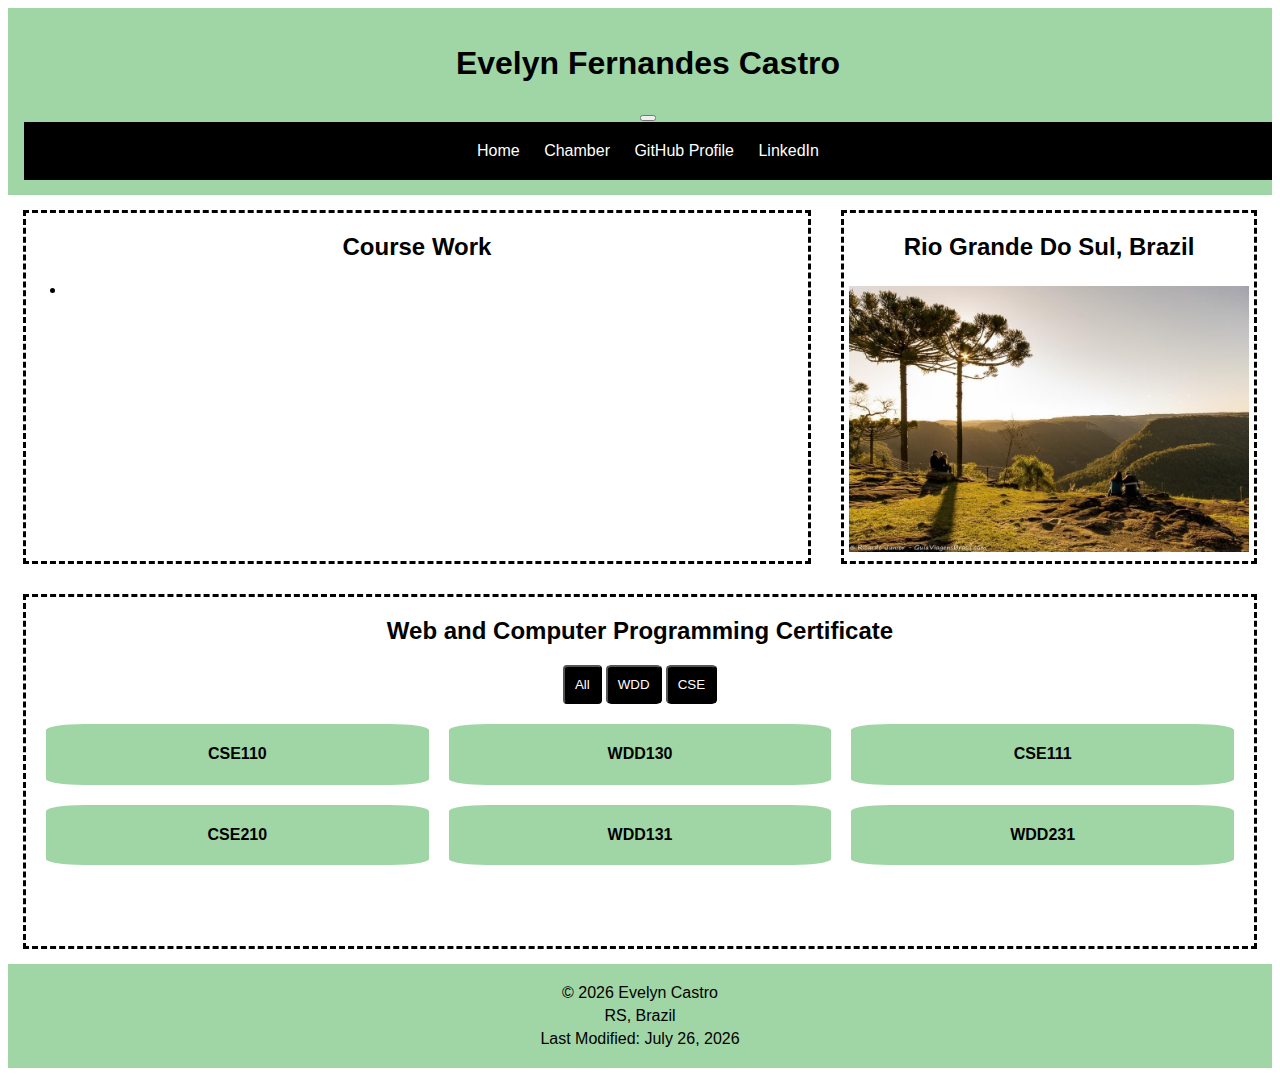
==== index.html @ 3c010d8d "course web page" ====
<!DOCTYPE html>
<html lang="en">
<head>
    <meta charset="UTF-8">
    <meta name="viewport" content="width=device-width, initial-scale=1.0">
    <title>Course Page</title>
    <link rel="stylesheet" href="styles/style.css">
    <link rel="stylesheet" href="styles/small.css">
</head>
<body>
    <header>
        <h1> Evelyn Fernandes Castro</h1>
        <button id="menu"></button>
        <nav id="nav">
            <a id=" home" href="index.html">Home</a>
            <a id="chamber"  href="">Chamber</a>
            <a id="github" href="https://github.com/evelynfcastro">GitHub Profile</a>
            <a id="linkedin" href="https://www.linkedin.com/in/evelynfcastro?utm_source=share&utm_campaign=share_via&utm_content=profile&utm_medium=android_app" >LinkedIn</a>
        </nav>
    </header>
    <main>
        <section id="course-work">
            <h2>Course Work</h2>
            <ul>
                <li></li>
                <l></l>
            </ul>
        </section>
        <section id="my-state">
            <h2> Rio Grande Do Sul, Brazil</h2>
            <img src="images/photo.jpg" alt="rio grande do sul pic">
        </section>
        <section id="course">
            <h2>Web and Computer Programming Certificate </h2>
            <div class="filter">
                <button onclick="filterCourses('all')">All</button>
                <button onclick="filterCourses('wdd')">WDD</button>
                <button onclick="filterCourses('cse')">CSE</button>
            </div>
            <div class="options">
                <a href="#">  </a>
            </div>
        </section>

    </main>

    <footer>
        <p>© <span id="year"></span> Evelyn Castro</p>
        <p>RS, Brazil</p>
        <p> Last Modified: <span id="lastmod"></span> </p>
    </footer>
    <script src="scripts/script.js"></script>
</body>
</html>
---- styles/style.css ----
header {
    display: block;
    background-color: rgb(160, 214, 165);
    color: black;
    padding-top: 1em;
    padding-left: 1em;
    font-family: 'Space Grotesk';
    text-align: center;
    padding-bottom: 15px ;
    font-family:'Segoe UI', Tahoma, Geneva, Verdana, sans-serif; ;
}
nav {
    text-align: center;
    background-color: black;
    padding: 20px;
    
}
nav a{
 margin: 10px ;
 background-color: black;
 color: white;
 text-decoration: none;
 font-family: 'Segoe UI', Tahoma, Geneva, Verdana, sans-serif;

}

main{
    display: grid;
    grid-template-columns: 1fr 1fr 1fr;
    grid-template-rows: 1fr 1fr;

}
#course-work{
grid-column: 1/3;
grid-row: 1/2;
border-color: black;
border-style:dashed;
margin: 15px;
}

#course-work h2, #my-state h2, #course h2{
    text-align: center;
    font-family: 'Segoe UI', Tahoma, Geneva, Verdana, sans-serif;
   
}

#my-state{
    grid-column: 3/4;
    grid-row: 1/2;
    border-color: black;
    border-style:dashed;
    margin: 15px;
}
#course{
    grid-column:1/4 ;
    grid-row: 2/3;
    border-color: black;
    border-style:dashed;
    margin: 15px;
}
.filter{
    text-align: center;
    margin: 10px;
   
}
.filter button{
    border-radius: 10%;
    background-color: black;
    color: white;
    padding: 10px;
    font-family: 'Segoe UI', Tahoma, Geneva, Verdana, sans-serif;
}

footer{
    background-color: rgb(160, 214, 165);
    color: black;
    text-align: center;
    padding: 15px;
    font-family: 'Segoe UI', Tahoma, Geneva, Verdana, sans-serif;
}
footer p{
    margin: 5px;
}
img{
    width: 25em;
    align-content: center;
    margin: 5px;
}
.options {
    display: grid;
    grid-template-rows: 1fr 1fr;
    grid-template-columns: 1fr 1fr 1fr;
   text-align: center;
   margin: 10px;
}

.options a{
    background-color:  rgb(160, 214, 165);
    color: black;
    border-radius: 10%;
    margin: 10px;
    text-decoration: none;
    font-family:  Tahoma, Geneva, Verdana, sans-serif;
}
---- styles/small.css ----
@media (max-width: 768px ){
    *{
        margin: 0;
        padding: 0;
        box-sizing: border-box;}
    main {
            display: block;
        }
        nav{
   
            display: flex;
            flex-direction: column;
            font-family: "Nunito";
            background-color:  rgb(160, 214, 165);
            
            
        }
        nav a{
            display: none;
                flex: 1 1 100%;
                padding: 10px;
                text-decoration: none;
                
        }
    #menu {
                    font-size: 1.5rem;
                    border: 0;
                    background: none;
                    color: #000;
                    position:fixed;
                    right: 50px;
                    top:10px;
                    
                    
                }
    #menu::before {
                    content: "☰";
                }
                
    #menu.open::before {
        content: "X";
                }
                
    .open a {
         display: block;
         color: white;
         background-color: black;
                }
                
    .options {
    display: block;
    text-align: center;
    margin: 10px;
                }

    img{
        display: block;
        width: 15em;
        align-content: center;
        margin: 10px;
    }
      
    .options a{
        background-color:  rgb(160, 214, 165);
        color: black;
        border-radius: 10%;
        margin: 10px;
        text-decoration: none;
}
#my-state{
    align-content: center;
}

}
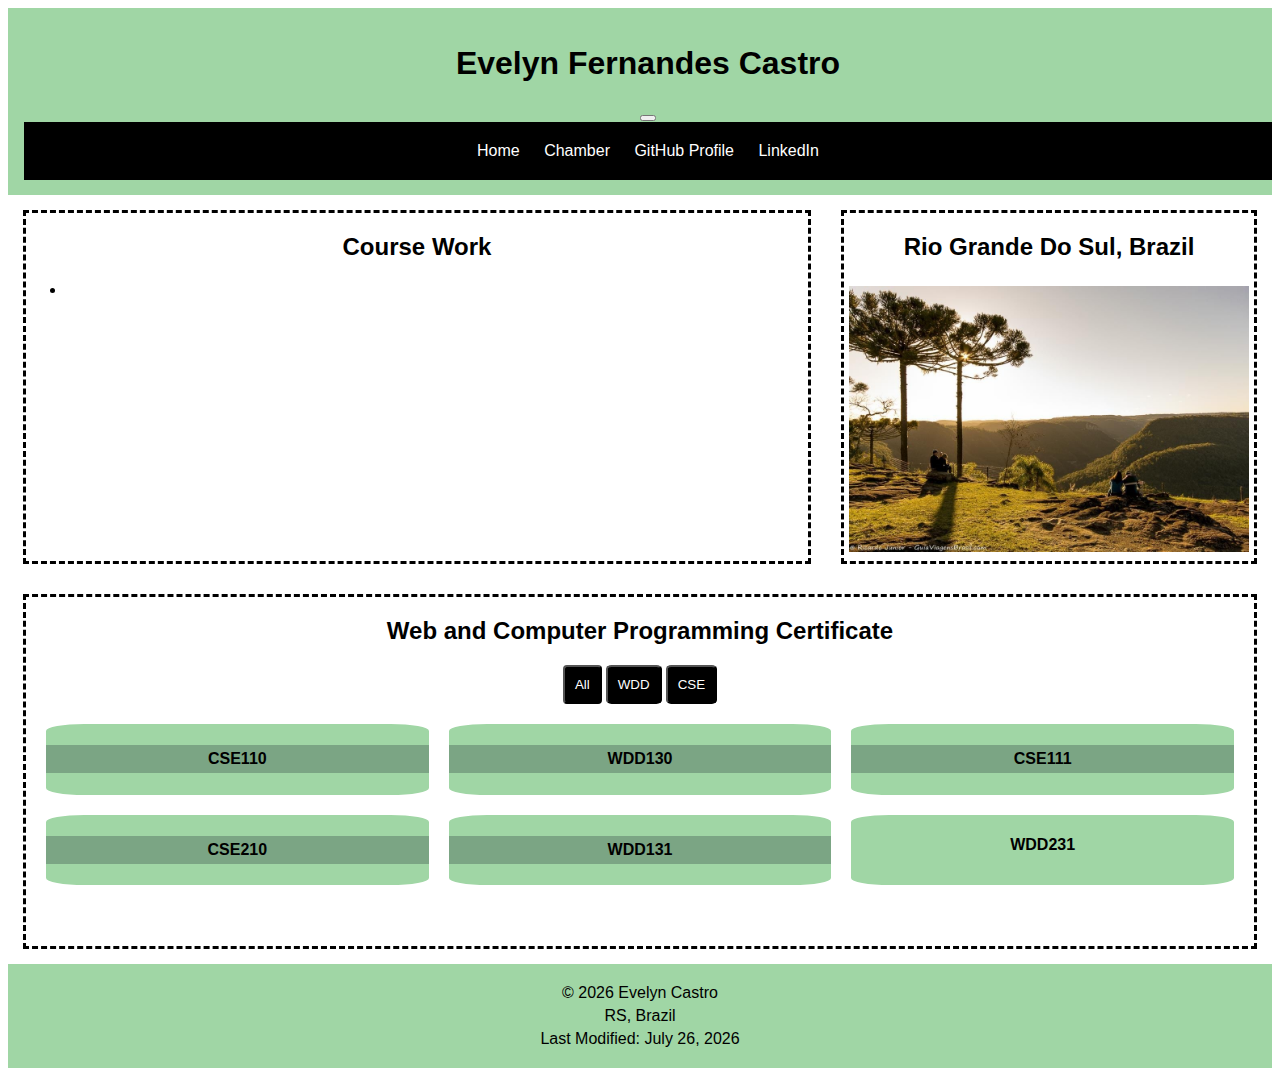
==== commit 48ebb77d: "Update index.html" ====
--- a/index.html
+++ b/index.html
@@ -6,6 +6,8 @@
     <title>Course Page</title>
     <link rel="stylesheet" href="styles/style.css">
     <link rel="stylesheet" href="styles/small.css">
+    <link rel="icon" href="favicon.ico">
+
 </head>
 <body>
     <header>
@@ -51,4 +53,4 @@
     </footer>
     <script src="scripts/script.js"></script>
 </body>
-</html>+</html>
--- a/styles/style.css
+++ b/styles/style.css
@@ -102,4 +102,9 @@
     margin: 10px;
     text-decoration: none;
     font-family:  Tahoma, Geneva, Verdana, sans-serif;
+}
+
+.true{
+    background-color: rgb(123, 165, 132);
+    padding: 5px;
 }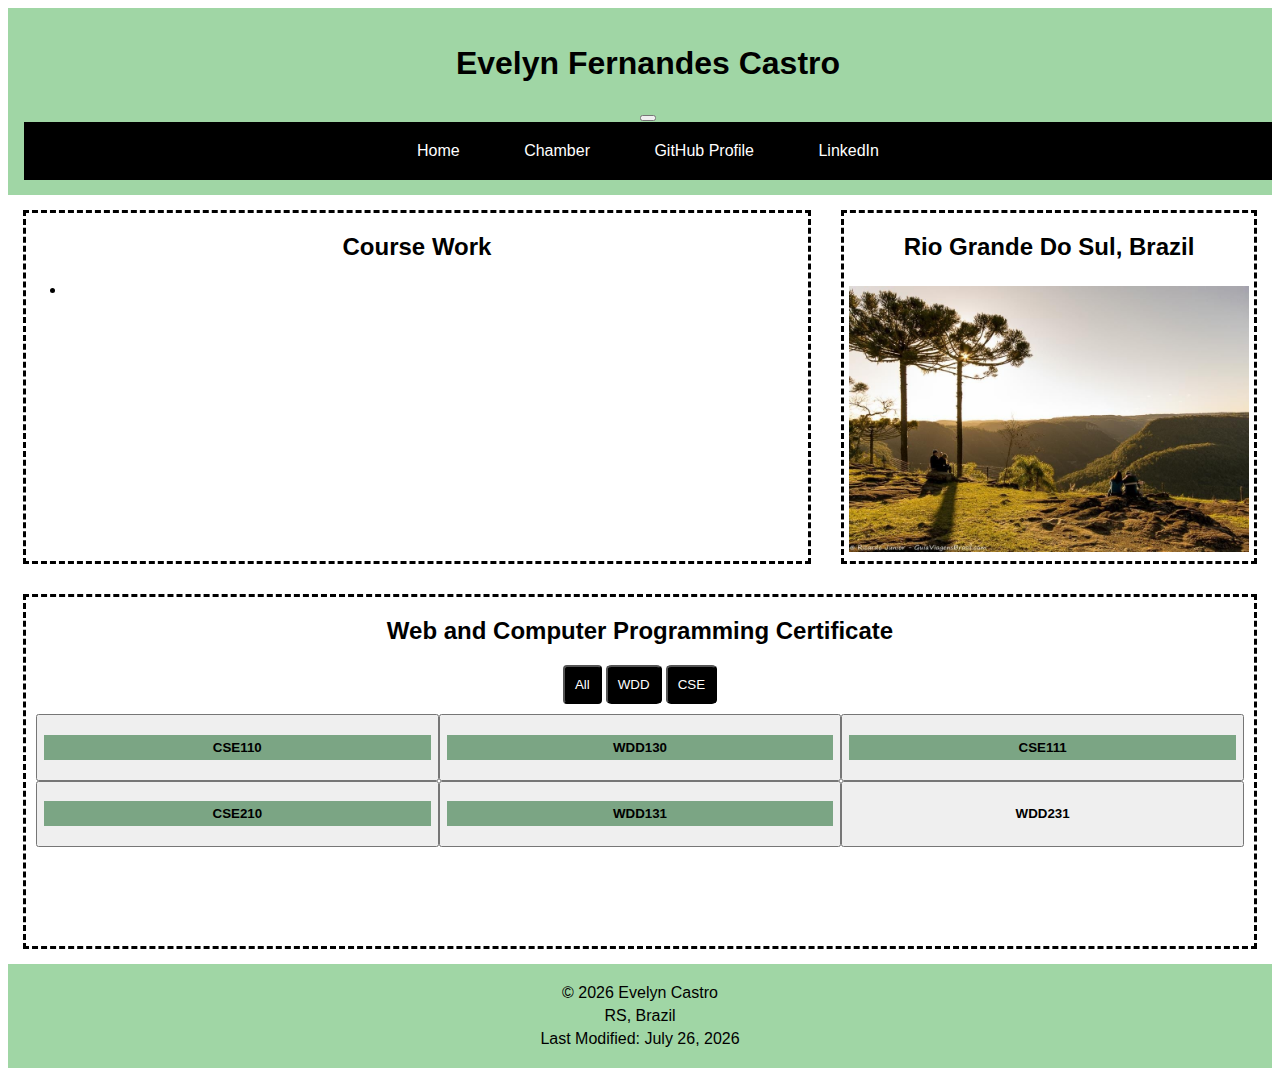
==== commit 5a3a68dc: "joing page" ====
--- a/index.html
+++ b/index.html
@@ -3,10 +3,14 @@
 <head>
     <meta charset="UTF-8">
     <meta name="viewport" content="width=device-width, initial-scale=1.0">
+    <meta property="og:title" content="WDD231 Course Page" />
+    <meta property="og:url" content="https://evelynfcastro.github.io/wdd231/" />
+    <meta property="og:image" content="https://www.sectorlink.com/img/blog/web-devel-important.jpg" />
+    <meta property="og:description" content="Show the projects and assignments made throug out the course wdd231">
     <title>Course Page</title>
     <link rel="stylesheet" href="styles/style.css">
     <link rel="stylesheet" href="styles/small.css">
-    <link rel="icon" href="favicon.ico">
+    <link rel="icon" href="images/favicon.ico">
 
 </head>
 <body>
@@ -19,6 +23,7 @@
             <a id="github" href="https://github.com/evelynfcastro">GitHub Profile</a>
             <a id="linkedin" href="https://www.linkedin.com/in/evelynfcastro?utm_source=share&utm_campaign=share_via&utm_content=profile&utm_medium=android_app" >LinkedIn</a>
         </nav>
+        
     </header>
     <main>
         <section id="course-work">
@@ -35,15 +40,19 @@
         <section id="course">
             <h2>Web and Computer Programming Certificate </h2>
             <div class="filter">
-                <button onclick="filterCourses('all')">All</button>
-                <button onclick="filterCourses('wdd')">WDD</button>
-                <button onclick="filterCourses('cse')">CSE</button>
+                <button class='all' onclick="filterCourses('all')">All</button>
+                <button class='wdd' onclick="filterCourses('wdd')">WDD</button>
+                <button class='cse' onclick="filterCourses('cse')">CSE</button>
             </div>
             <div class="options">
                 <a href="#">  </a>
+                
             </div>
         </section>
-
+        <dialog id="courseDetailis">
+            <div class="info"></div>
+            <button id="close-button"> Close</button>
+        </dialog>
     </main>
 
     <footer>
--- a/styles/style.css
+++ b/styles/style.css
@@ -22,7 +22,7 @@
  color: white;
  text-decoration: none;
  font-family: 'Segoe UI', Tahoma, Geneva, Verdana, sans-serif;
-
+padding: 20px;
 }
 
 main{
@@ -58,6 +58,7 @@
     border-color: black;
     border-style:dashed;
     margin: 15px;
+   
 }
 .filter{
     text-align: center;
@@ -102,9 +103,27 @@
     margin: 10px;
     text-decoration: none;
     font-family:  Tahoma, Geneva, Verdana, sans-serif;
+    
 }
 
 .true{
     background-color: rgb(123, 165, 132);
     padding: 5px;
+}
+.all, .wdd, .cse{
+    transition: tranform 900ms;
+    cursor: pointer;
+}
+
+.all:hover , .wdd:hover, .cse:hover{
+    transform: translateY(-1.0rem);
+    background-color: rgb(123, 165, 132); ;
+}
+nav a:hover{
+    background-color: white;
+    color: black;
+    padding: 20px;
+}
+#courseDetailis button{
+    cursor: pointer;
 }